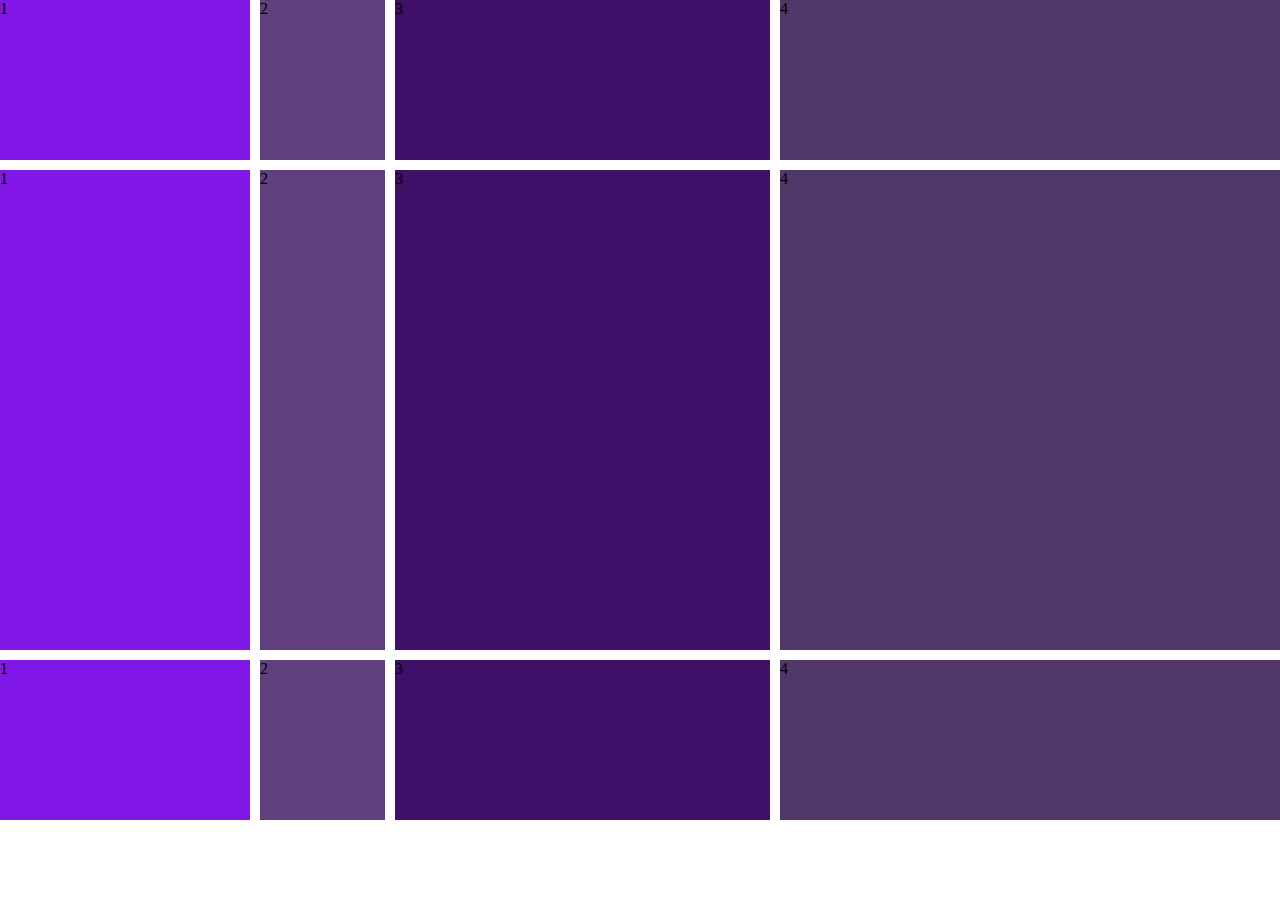
==== index.html @ 40b772b5 "subiendo archivos" ====
<!DOCTYPE html>
<html lang="en">
<head>
    <meta charset="UTF-8">
    <meta http-equiv="X-UA-Compatible" content="IE=edge">
    <meta name="viewport" content="width=device-width, initial-scale=1.0">
    <!--css-->
    <link rel="stylesheet" href="css/main.css">
    <title> Clase 06</title>
</head>
<body>
 
    <!--Ejemplo de grid-->
    <div class="padre">
        <div class="hijoUno">1</div>
        <div class="hijoDos">2</div>
        <div class="hijoTres">3</div>
        <div class="hijoCuatro">4</div>
        <div class="hijoUno">1</div>
        <div class="hijoDos">2</div>
        <div class="hijoTres">3</div>
        <div class="hijoCuatro">4</div>
        <div class="hijoUno">1</div>
        <div class="hijoDos">2</div>
        <div class="hijoTres">3</div>
        <div class="hijoCuatro">4</div>
    </div>

</body>
</html>
---- css/main.css ----
/* reset */

*{
    margin: 0;
    padding: 0;
    box-sizing: border-box;
}

/*Propiedades del padre*/
.padre{
    height: 800px;
    display: grid;
    /*propiedad para trabajar columnas y ppropiedad para trabajar filas*/
    /*para columnas*/
    grid-template-columns: 2fr 1fr 3fr 4fr;
    /*para las filas */
    grid-template-rows: 20% 60% 20%;
    gap: 10px;
}

/* propiedades de los hijos */

.hijoUno{
    background-color: rgb(130, 24, 231);
}

.hijoDos{
    background-color: rgb(96, 63, 126);
}

.hijoTres{
    background-color: rgb(62, 16, 104);
}

.hijoCuatro{
    background-color: rgb(81, 55, 104);
}


/*ejemplo Dos*/

.ejemplo{
    height: 500px;
    background-color: coral;
    display: grid;
    grid-template-columns: 1fr 1fr;
    grid-template-rows: 1fr 1fr ;
    justify-items: center;
    align-items: center;

}
/*propiedades de los hijos*/

.imagen-1{
    background-color: cornflowerblue 0.;
    justify-self: end;
    align-self: end;
}

/*uultimo ejemplo*/
/*propiedades del padre*/

.contenedor{
    height: 100vh;
    display: grid;
    grid-template-columns: 1fr 1fr 1.3fr;
    grid-template-rows: 0.5fr 0.6fr 0.5fr;

    /*sirve para trabajar las areas de mi html comola area*/
    grid-template-areas: 
        "header header header"
        "main main section"
        "footer footer footer"
    ;
}

/*propiedades de los hijos*/



header{
    background-color: crimson;
    grid-area: header;
    display: flex;
}

main{
    background-color: rgb(152, 9, 143);
    grid-area: main;

}

section{
    background-color: rgb(48, 14, 160);
    grid-area: section;
    display: flex;
    flex-direction: column;
}

footer{
    background-color: rgb(156, 7, 37);
    grid-area: footer;
}
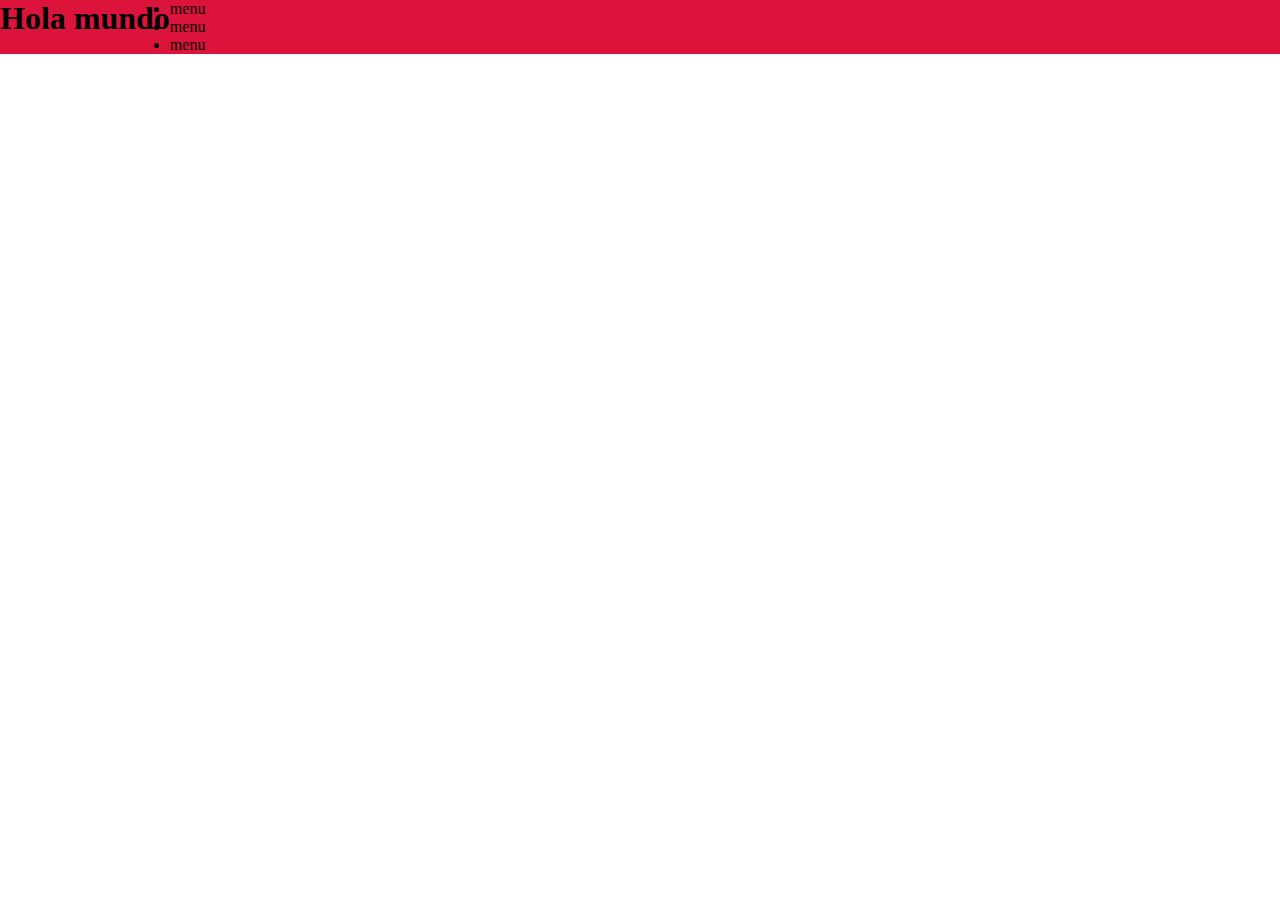
==== commit 384162c8: "cambios en el index" ====
--- a/index.html
+++ b/index.html
@@ -10,21 +10,16 @@
 </head>
 <body>
  
-    <!--Ejemplo de grid-->
-    <div class="padre">
-        <div class="hijoUno">1</div>
-        <div class="hijoDos">2</div>
-        <div class="hijoTres">3</div>
-        <div class="hijoCuatro">4</div>
-        <div class="hijoUno">1</div>
-        <div class="hijoDos">2</div>
-        <div class="hijoTres">3</div>
-        <div class="hijoCuatro">4</div>
-        <div class="hijoUno">1</div>
-        <div class="hijoDos">2</div>
-        <div class="hijoTres">3</div>
-        <div class="hijoCuatro">4</div>
-    </div>
+   <header>
+    <h1> Hola mundo</h1>
+    <nav>
+        <ul>
+            <li>menu</li>
+            <li>menu</li>
+            <li>menu </li>
+        </ul>
+    </nav>
+   </header>
 
 </body>
 </html>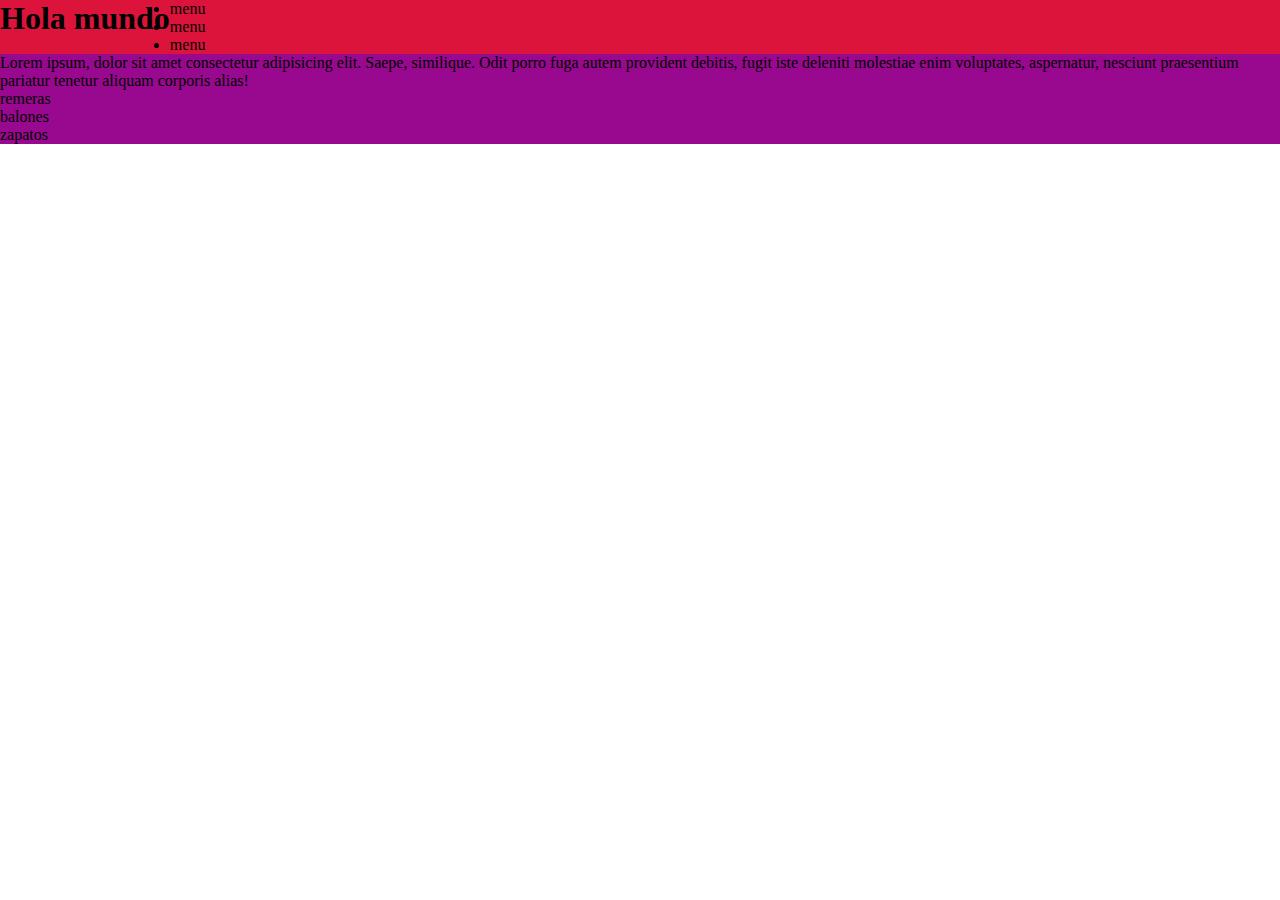
==== commit f0c0e8d0: "index rama - dos" ====
--- a/index.html
+++ b/index.html
@@ -21,5 +21,17 @@
     </nav>
    </header>
 
+   <main>
+    <p> Lorem ipsum, dolor sit amet consectetur adipisicing elit. Saepe, similique. Odit porro fuga autem provident debitis, fugit iste deleniti molestiae enim voluptates, aspernatur, nesciunt praesentium pariatur tenetur aliquam corporis alias!</p>
+
+    <!--lista-->
+
+    <ul> 
+        <li>remeras</li>
+        <li> balones </li>
+        <li> zapatos</li>
+    </ul>
+   </main>
+
 </body>
 </html>